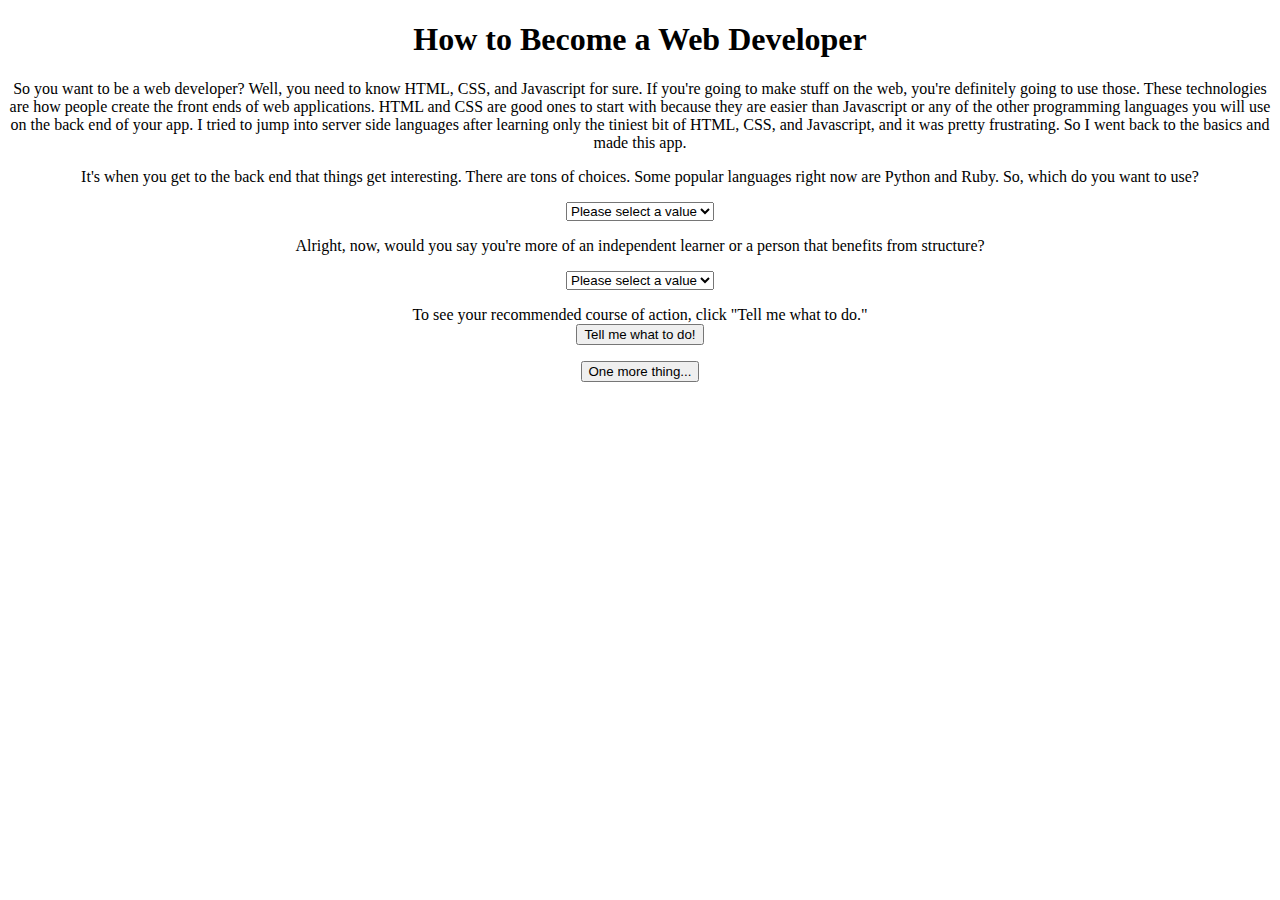
==== apps/ProgrammingPath/index.html @ 0894f8d8 "Initial commit of Bootstrap branch." ====
<!DOCTYPE HTML>

<head>
	<title>Programming Path</title>
	<script type="text/javascript" src="functions.js"></script>
	<link rel="stylesheet" type="text/css" href="style.css">
</head>

<html>
	<h1>How to Become a Web Developer</h1>
	
	<body>
	
		<p>
		So you want to be a web developer? Well, you need to know HTML, CSS, and Javascript for sure. 
		If you're going to make stuff on the web, you're definitely going to use those. These technologies 
		are how people create the front ends of web applications. HTML and CSS are good ones to start with because they are
		easier than Javascript or any of the other programming languages you will use on the back end of your app. I tried to jump into 
		server side languages after learning only the tiniest bit of HTML, CSS, and Javascript, and it was pretty frustrating. So I went back to the basics
		and made this app.
		</p>
		
		<p>
		It's when you get to the back end that things get interesting. There are tons of choices. Some popular
		languages right now are Python and Ruby.
		
		So, which do you want to use?
		</p>
		
		<p>
			<select id="Backend" onchange="backendFunction()">
				<option value="Null">Please select a value</option>
				<option value="Python">Python</option>
				<option value="Ruby">Ruby</option>
				<option value="PHP">PHP</option>
			</select>
		</p>
		
		<p>
			<div id="backendDummy">
			</div>
		</p>
		
		<p>
		Alright, now, would you say you're more of an independent learner or a person that benefits from structure?
		</p>
		
		<p>
			<select id="learningStyle" onchange="learningStyleFunction()">
				<option value="Null">Please select a value</option>
				<option value="Independent">Independent</option>
				<option value="Structured">Structured</option>
			</select>
		</p>
		
		<p>
			<div id="learningStyleDummy">
			</div>
		</p>
		
		<p>
			To see your recommended course of action, click "Tell me what to do."<br>
			<button id="conclusion" onclick="conclusionGenerator()">
			Tell me what to do!
			</button>
		</p>
		
		<p>
			<div id="conclusionDummy">
			</div>
		</p>
		
		<p>
			<button onclick="oneMoreThing()">One more thing...</button>
		</p>
		
		<p>
			<div id="oneMoreThingDummy">
			</div>
		</p>
	</body>

</html>
---- apps/ProgrammingPath/style.css ----
h1 {text-align: center;}
p {text-align: center;}
div {text-align: center;}
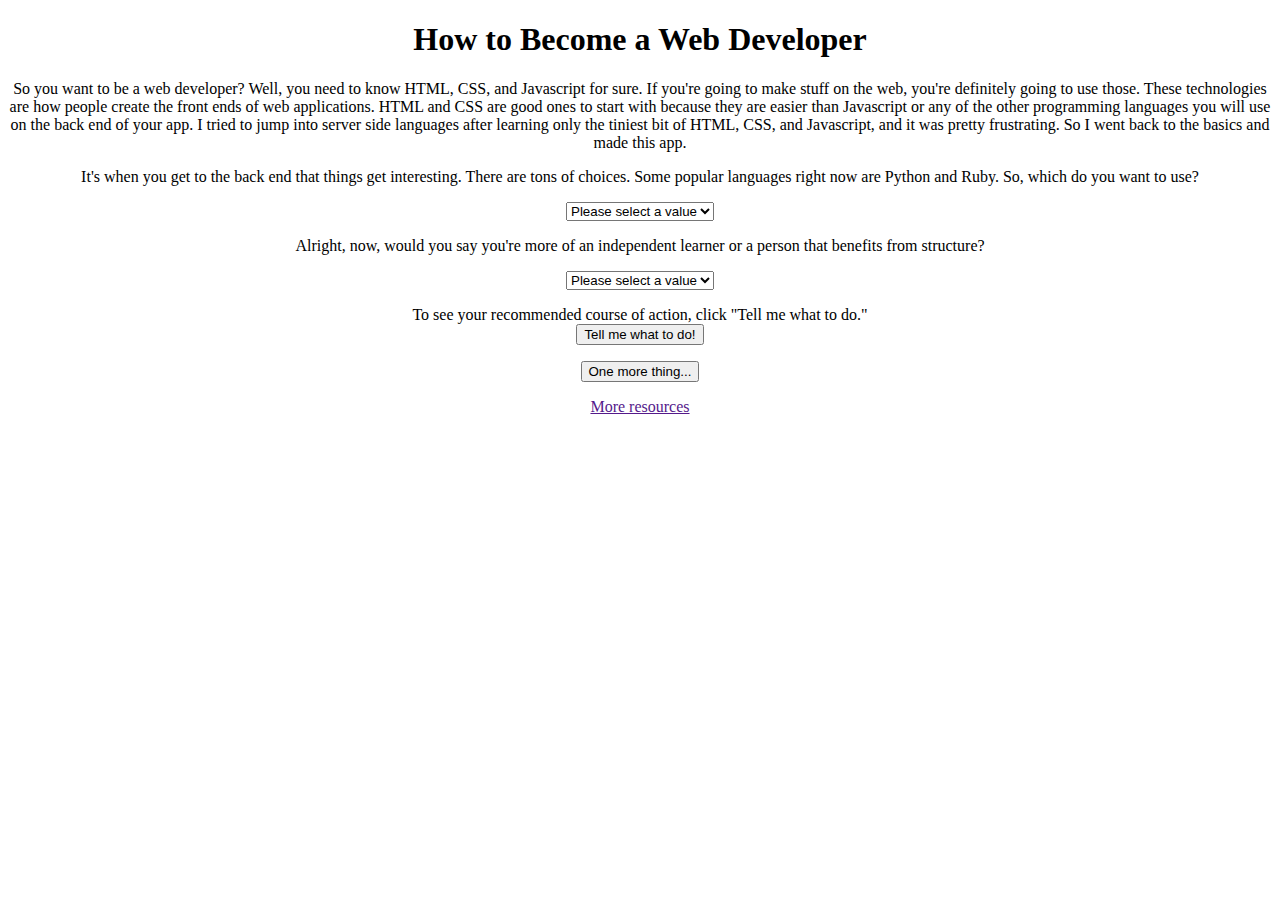
==== commit 263e21e4: "Merged branch 'bootstrap' into master, consolidating all pages into a single page. Also added photo " ====
--- a/apps/ProgrammingPath/index.html
+++ b/apps/ProgrammingPath/index.html
@@ -1,14 +1,24 @@
-<!DOCTYPE HTML>
+<!DOCTYPE HTML PUBLIC "-//W3C//DTD HTML 4.01//EN" "http://www.w3.org/TR/html4/strict.dtd">
 
 <head>
-	<title>Programming Path</title>
-	<script type="text/javascript" src="functions.js"></script>
-	<link rel="stylesheet" type="text/css" href="style.css">
+<script type="text/javascript" src="functions.js"></script>
+<style>
+h1 {
+text-align: center;
+}
+
+p {
+text-align: center; 
+}
+div {text-align: center }
+</style>
 </head>
 
+
 <html>
-	<h1>How to Become a Web Developer</h1>
-	
+	<h1>
+	How to Become a Web Developer
+	</h1>
 	<body>
 	
 		<p>
@@ -27,6 +37,7 @@
 		So, which do you want to use?
 		</p>
 		
+		
 		<p>
 			<select id="Backend" onchange="backendFunction()">
 				<option value="Null">Please select a value</option>
@@ -35,6 +46,7 @@
 				<option value="PHP">PHP</option>
 			</select>
 		</p>
+		
 		
 		<p>
 			<div id="backendDummy">
@@ -78,6 +90,11 @@
 			<div id="oneMoreThingDummy">
 			</div>
 		</p>
+		
+		
+		<p>
+		<a href="">More resources<a>
+		<p>
 	</body>
 
 </html>